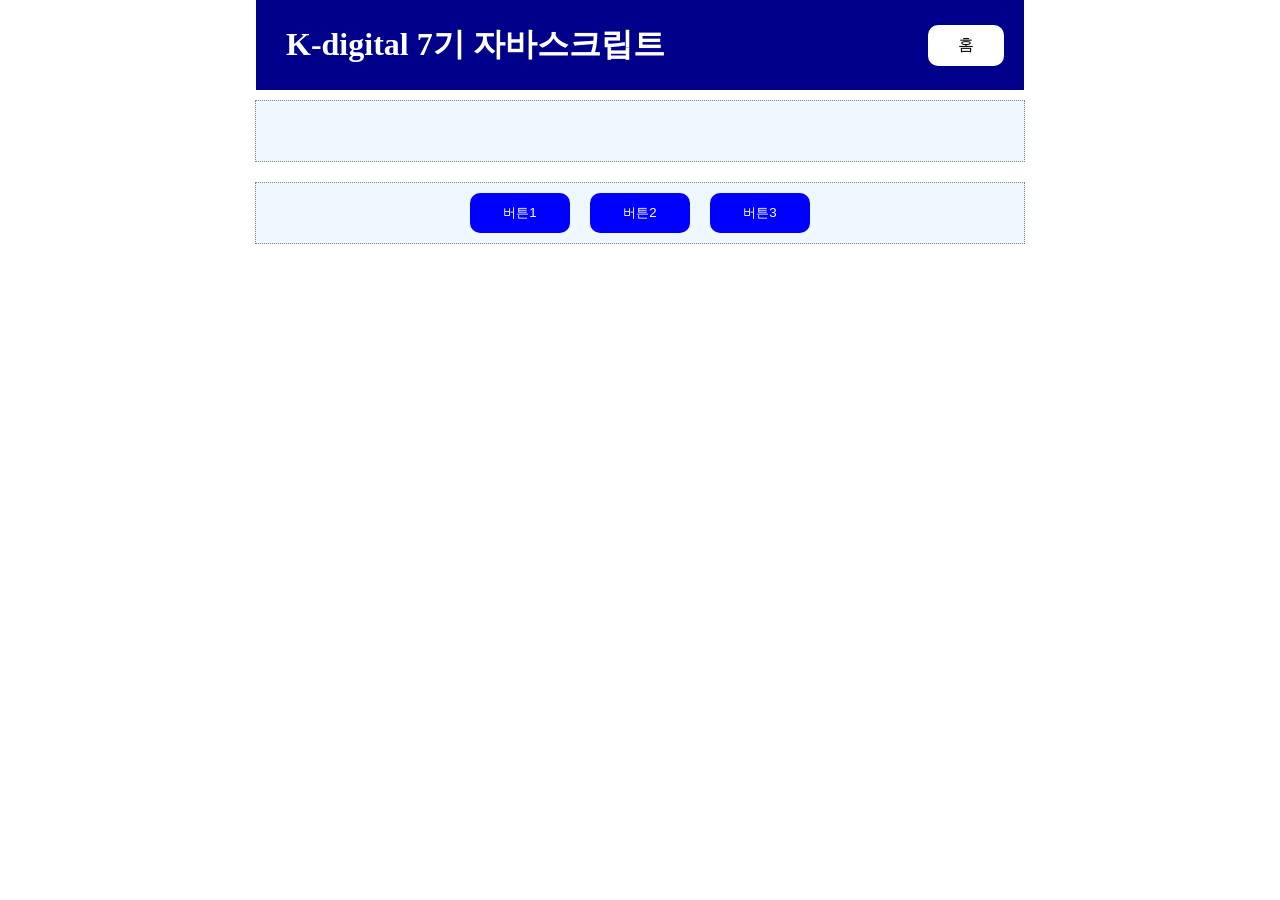
==== 01/01.html @ de538a28 "js" ====
<!DOCTYPE html>
<html lang="ko">
<head>
  <meta charset="UTF-8">
  <meta name="viewport" content="width=device-width, initial-scale=1.0">
  <title>자바스크립트 01</title>
  <link rel="stylesheet" href="../index.css">
  <link rel="stylesheet" href="./01.css">
  <script src='./01.js'></script>
</head>
<body>
  <main id='container'>
    <header>
      <h1>K-digital 7기 자바스크립트</h1>
      <p><a href='../index.html'>홈</a></p>
    </header>
    <article>
      <div id='msg'></div>
      <div>
        <button onclick='handleClick(1)'>버튼1</button>
        <button onclick='handleClick(2)'>버튼2</button>
        <button onclick='handleClick(3)'>버튼3</button>
      </div>
    </article>
  </main>
</body>
</html>
---- index.css ----
* {
  margin: 0px;
  padding: 0px;
}

#container {
  width: 60%;
  height: 100vh;
  margin-left: 20%; 
}

header {
  width: 100%;
  height: 90px;
  background-color:darkblue;
  color: white;

  display: flex;
  justify-content: space-between;
  align-items: center;

  /* padding: 10px 30px; */
}

header > h1 , header > p {
  padding: 10px 30px;
  
}

header > p  {
  margin-right: 20px;
}

nav {
  width: 100%;
  height: 80px;  
}

nav > ul {
  width : 100% ;
  height: 100% ;
  display: flex;
  justify-content: center;
  align-items: center;
}

nav > ul > li {
  display: inline-flex;
  justify-content: center;
  align-items: center;
  padding: 10px;
  margin: 5px;
  border-radius: 10px;
  background-color:aliceblue;
  color: black;
}

a {
  text-decoration: none;
  color: white;
}

a:visited, a:link {
  color: black;
}

a:hover {
  color: darkslateblue;
  font-weight: bold;
}

nav > ul > li:hover {
  background-color:aliceblue;
  color: darkslateblue;
}



ul {
  list-style-type: none; 
  width: 100%;
}

section > ul > li {
  margin: 10px 40px;
  padding: 20px;
  background-color: beige;
  color : black;
}

section > ul > li:hover  {
  background-color: coral;
  color : white ;
}
---- 01/01.css ----
article {
  width: 100%;
  display : flex;
  flex-direction: column;
  justify-content: center;
  align-items: center; 
}


div {
  width: 100%;
  height: 60px;
  background-color:aliceblue;
  border: 1px dotted gray;
  display: flex;
  justify-content: center;
  align-items: center;
  font-size: large;
  font-weight: bold;
  margin: 10px;
}

p {
  display: inline-flex;
  justify-content: center;
  align-items: center; 

  background-color: white;
  color: black;
  border-radius: 10px;
}

button {
  width : 100px ;
  height: 40px;
  padding: 10px;
  background-color: blue;
  color: white;
  border: 0px;
  border-radius: 10px;
  
  margin: 10px;
}

button:hover {
  background-color:lightblue;
  color: blue;
}
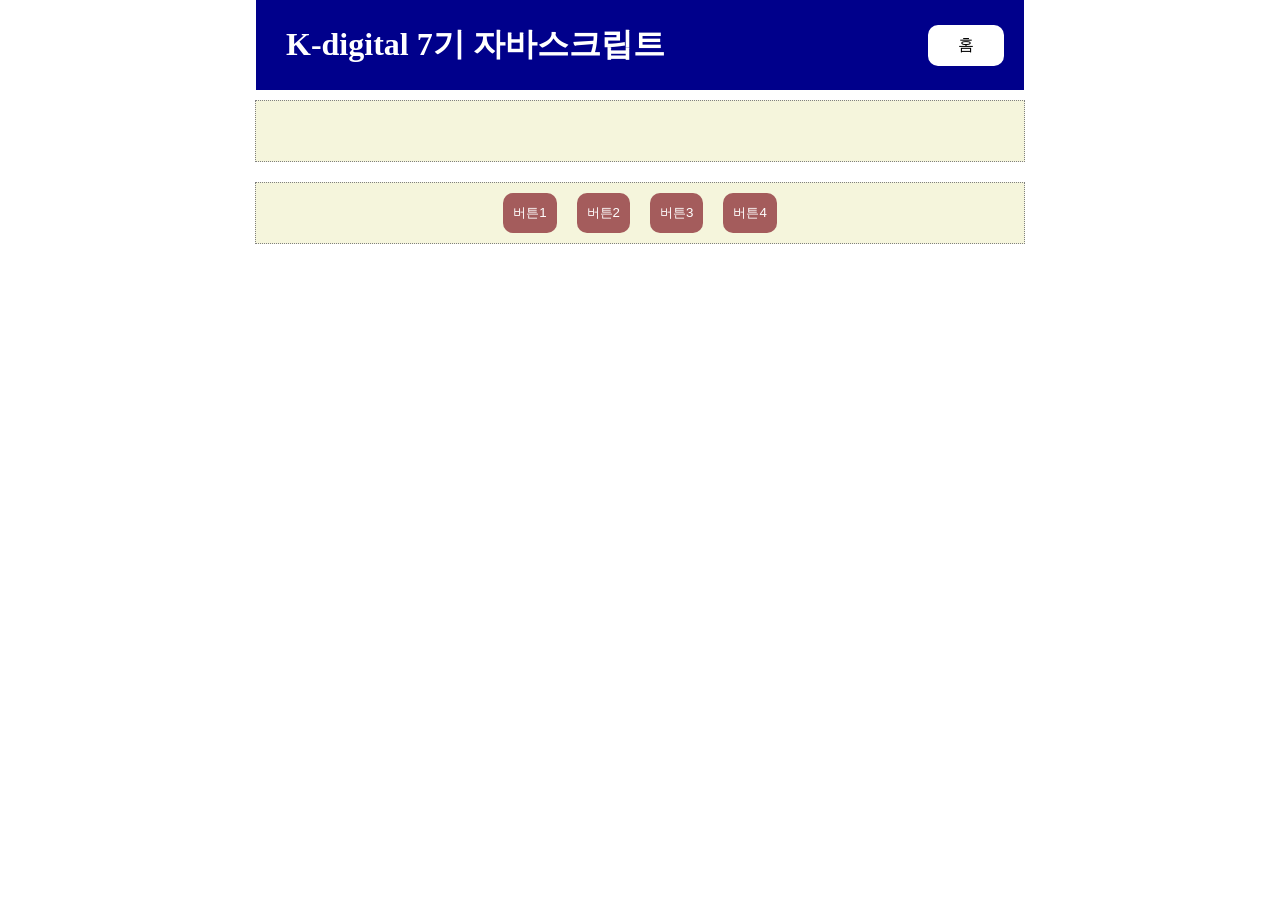
==== commit 9c39aa28: "JS" ====
--- a/01/01.html
+++ b/01/01.html
@@ -20,6 +20,7 @@
         <button onclick='handleClick(1)'>버튼1</button>
         <button onclick='handleClick(2)'>버튼2</button>
         <button onclick='handleClick(3)'>버튼3</button>
+        <button onclick='handleClick(4)'>버튼4</button>
       </div>
     </article>
   </main>
--- a/01/01.css
+++ b/01/01.css
@@ -4,13 +4,14 @@
   flex-direction: column;
   justify-content: center;
   align-items: center; 
+  background-color: white;
 }
 
 
 div {
   width: 100%;
   height: 60px;
-  background-color:aliceblue;
+  background-color: beige;
   border: 1px dotted gray;
   display: flex;
   justify-content: center;
@@ -31,10 +32,10 @@
 }
 
 button {
-  width : 100px ;
+  
   height: 40px;
   padding: 10px;
-  background-color: blue;
+  background-color: rgb(164, 92, 92);
   color: white;
   border: 0px;
   border-radius: 10px;
@@ -46,3 +47,4 @@
   background-color:lightblue;
   color: blue;
 }
+
